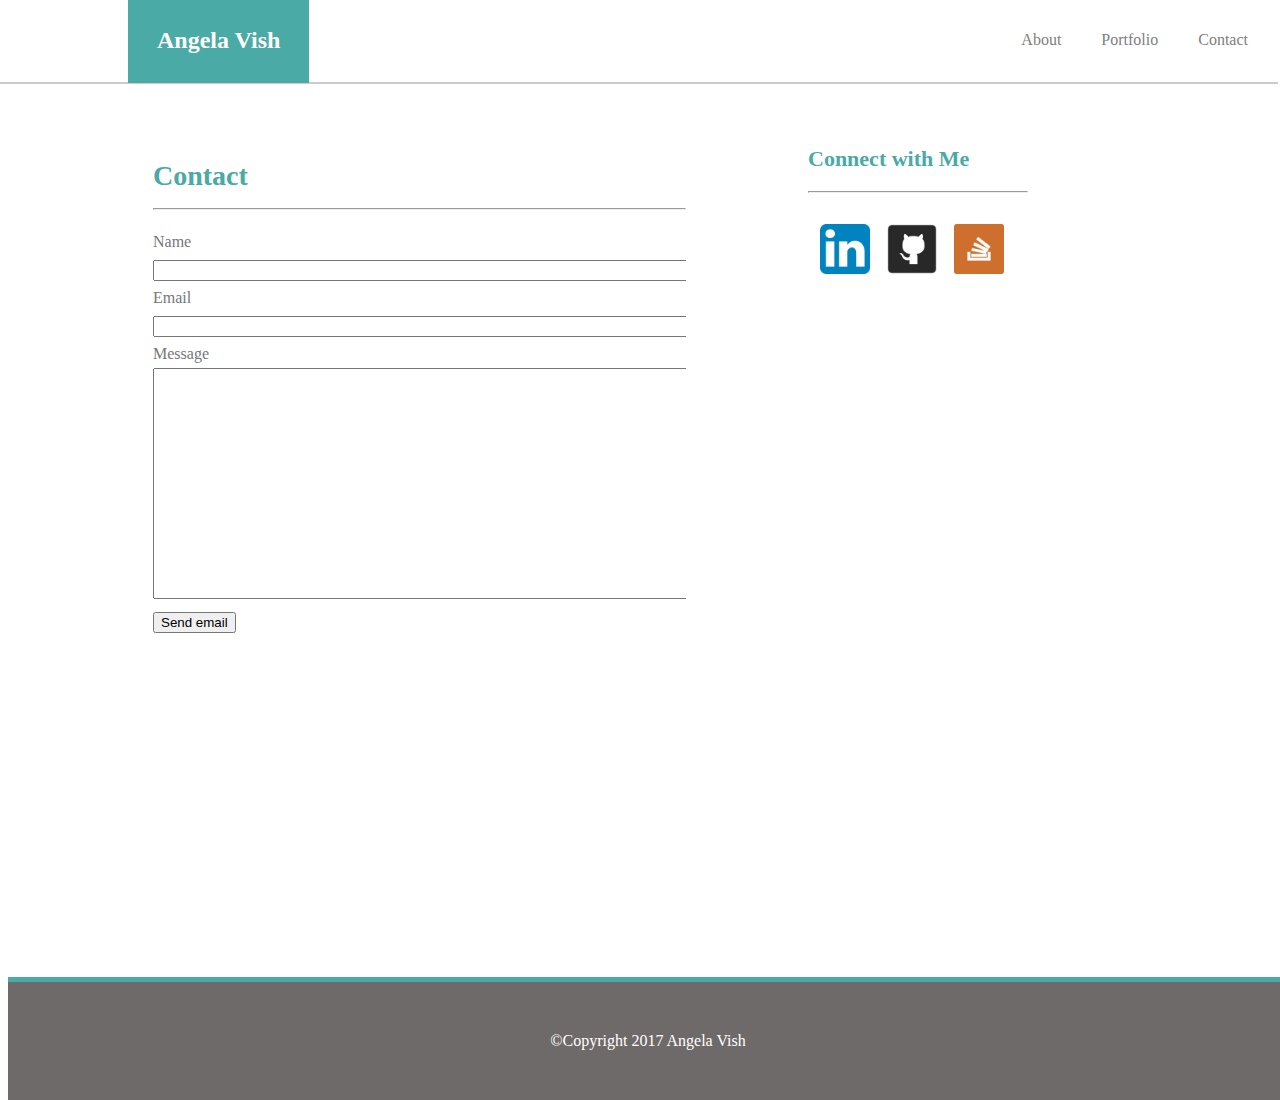
==== contact.html @ a8e756f0 "first push" ====
<!DOCTYPE html>
<html>
<head>
	<title>Contact Angela</title>
	<link rel="stylesheet" href="assets/css/style.css">
</head>
<body>
<div class="navbar">
	<ul>
		<li><a href="contact.html">Contact</a></li>
		<li><a href="portfolio.html">Portfolio</a></li>
		<li><a href="index.html">About</a></li>
	</ul>
<div id="name">Angela Vish</div></div>
<div id="headerbreak"></div>
<div class="wrapper3">
<h1>Contact</h1>
<hr>
<form id="contact_form" action="#" method="POST" enctype="multipart/form-data">
	<div class="row">
		<label for="name">Name</label><br />
		<input id="namebox" class="input" name="fname" type="text" value="" size="70" /><br />
	</div>
	<div class="row">
		<label for="email">Email</label><br />
		<input id="emailbox" class="input" name="email" type="text" value="" size="70" /><br />
	</div>
	<div class="row">
		<label for="messagebox">Message</label><br />
		<textarea id="message" class="input" name="message" rows="15" cols="70"></textarea><br />
	</div>
	<input id="submit_button" type="submit" value="Send email" />
</form>	
</div>
<section id="sociallinks" class="wrapper2">
		<h2>Connect with Me</h2>
			<hr>
			<ul>
				<li><a href="https://www.linkedin.com/in/angela-vish/"><img src="assets/images/linkedin.png" alt="linkedin" width="50" height="50" border="0"></a></li>
				<li><a href="https://github.com/avish2"><img src="assets/images/github.png" alt="github" width="50" height="50" border="0"></a></li>
				<li><a href="https://stackoverflow.com/users/8007182/angela-vish"><img src="assets/images/stack.png" alt="stack" width="50" height="50" border="0"></a></li>
			</ul>
	</section>					
</body>
	<footer id="footer2">
		&#169;Copyright 2017 Angela Vish
	</footer>
</html>
---- assets/css/style.css ----
* {
  box-sizing: border-box;
}
html { 
  background: url(http://hdwallpaperbackgrounds.net/wp-content/uploads/2016/07/white-background-10.jpg) no-repeat center center fixed; 
  -webkit-background-size: cover;
  -moz-background-size: cover;
  -o-background-size: cover;
  background-size: cover;
}
.navbar {
	position: fixed;
	background-color: white;
	width:100%;
	margin:-10px;
	z-index: 1000;
	border-bottom: 2px solid #cccccc;
}
.navbar ul {
	margin: 0;
	padding: 0;
}
.navbar ul li {
	list-style: none;
}
.navbar ul li a {
	color: gray;
	text-decoration: none;
	display: block;
	float: right;
	padding: 33px 10px;
	margin-right: 20px;
}
.navbar li + li {
    background:url('seperator.gif') no-repeat top left;
    padding-left: 10px
}
.navbar ul li a:hover {
	color: black;
}
#name {
	padding:29px;
	background-color: #4aaaa5; 
	width:auto;
	float: left;
	position: fixed;
	text-align: center;
	font-family: 'Georgia', Times, Times New Roman, serif; 
	font-size: 24px;
	font-variant: normal;
	font-weight: 700;
	color: white;
	margin-left: 130px;
}

.wrapper {
  width: 600px;
  padding-right: 37px;
  padding-bottom: 30px;
  margin: 115px;
  float:left;
  background-color: white;
  color:#777777;
}

p {
  margin-bottom: 20px;
  font-size: 18px;
  line-height: 28px;
  margin-left: 50px;
}

#content {
	background-color: #fff;
	margin-left: 50px;
	word-wrap: normal;
	color:#777777;
}

#jesse {
	width:275px;
	height:175px;
	float: left;
	margin-top: 15px;
	margin-right: 15px;
	margin-bottom: 15px;
	margin-left: 0px;
}
h1 {
	font-family: 'Georgia', Times, Times New Roman, serif;
	font-size: 28px;
	font-style: bold;
	font-variant: normal;
	font-weight: 700;
	line-height: 26.4px;
	color: #4aaaa5;
	margin-top: 40px;
}
h2 {
	font-family: 'Georgia', Times, Times New Roman, serif;
	font-size: 22px;
	font-variant: normal;
	font-weight: 550;
	line-height: 26.4px;
	color: #4aaaa5;
}
#sociallinks {
	background-color: white;
	margin-top: 115px;
	float:right;
	margin-right: 150px;
	margin-left: 770px;
	padding-top: 5px;
	padding-right: 15px;
	padding-bottom: 5px;
	padding-left: 30px;
	position:absolute;
}
.wrapper2 {
  width: 265px;
}
#sociallinks ul {
	list-style: none;
	display: inline;
}
#sociallinks ul li a {
	float: left;
	padding: 5px 5px;
	margin-left:7px;
}
#sociallinks ul li a:hover {
	zoom: 1;
}
#footer {
	width:100%;
    position: absolute;
    bottom: -700px;
    background-color: #6f6a6a;
    text-align: center;
    color:white;
    padding: 50px;
    border-top: 5px solid #4aaaa5;
}
form {
	margin:0;
	padding-left: 0px;
	padding-right:50px;
	padding-top: 10px;
	padding-bottom: 50px;
	overflow: auto;
	font-family: 'Georgia', Times, Times New Roman, serif;
	color: #777777;
	line-height:28px;
}	
.wrapper3 {
  width: 600px;
  padding-right: 37px;
  padding-bottom: 30px;
  padding-left: 30px;
  margin: 115px;
  float:left;
  background-color: white;
  color:#777777;
}
#footer2 {
	width:100%;
    position: absolute;
    bottom: -200px;
    background-color: #6f6a6a;
    text-align: center;
    color:white;
    padding: 50px;
    border-top: 5px solid #4aaaa5;
}
#wrapper4 {
	margin-top: 115px;
	float:left;
	margin-right: 150px;
	margin-left: 115px;
	padding-top: 10px;
	padding-right: 30px;
	padding-bottom: 40px;
	padding-left: 30px;
	list-style: none;
	width:600px;
	background-color: white;
}
#footer3 {
	width:100%;
    position: absolute;
    bottom: -550px;
    background-color: #6f6a6a;
    text-align: center;
    color:white;
    padding: 50px;
    border-top: 5px solid #4aaaa5;
}
.portimages1 {
	width: 200px;
	height: 200px;
	position: relative;
	margin-top: 10px;
	margin-right: 30px;
	margin-bottom: 10px;
	margin-left: 40px;
	float: left;
}
.portimages2 {
	width: 200px;
	height: 200px;
	position: relative;
	margin: 10px 30px;
	float: right;
}
h5 {
	font-family: 'Georgia', Times, Times New Roman, serif;
	font-size: 20px;
	padding: 10px 30px;
	background-color: #4aaaa5;
	position: absolute;
	top:338px;
	left: 193px;
	width: 200px;
	color:white;
}
h6 {
	font-family: 'Georgia', Times, Times New Roman, serif;
	font-size: 20px;
	padding: 10px 30px;
	background-color: #4aaaa5;
	position: absolute;
	top:325px;
	left: 463px;
	width: 200px;
	color: white;
}
h3 {
	font-family:'Georgia', Times, Times New Roman, serif;
	font-size: 20px;
	padding: 10px 30px;
	background-color: #4aaaa5;
	position: absolute;
	top:791px;
	left: 461px;
	width: 200px;
	color: white;
}
h4 {
	font-family: 'Georgia', Times, Times New Roman, serif;
	font-size: 20px;
	padding: 10px 30px;
	background-color: #4aaaa5;
	position: absolute;
	top:785px;
	left: 203px;
	width: 200px;
	color: white;
}
#bus {
	font-family: 'Georgia', Times, Times New Roman, serif;
	font-size: 20px;
	padding: 10px 30px;
	background-color: #4aaaa5;
	position: absolute;
	top:565px;
	left: 463px;
	width: 200px;
	color: white;
}
#gam {
	font-family: 'Georgia', Times, Times New Roman, serif;
	font-size: 20px;
	padding: 10px 30px;
	background-color: #4aaaa5;
	position: absolute;
	top:565px;
	left: 193px;
	width: 200px;
	color: white;
}
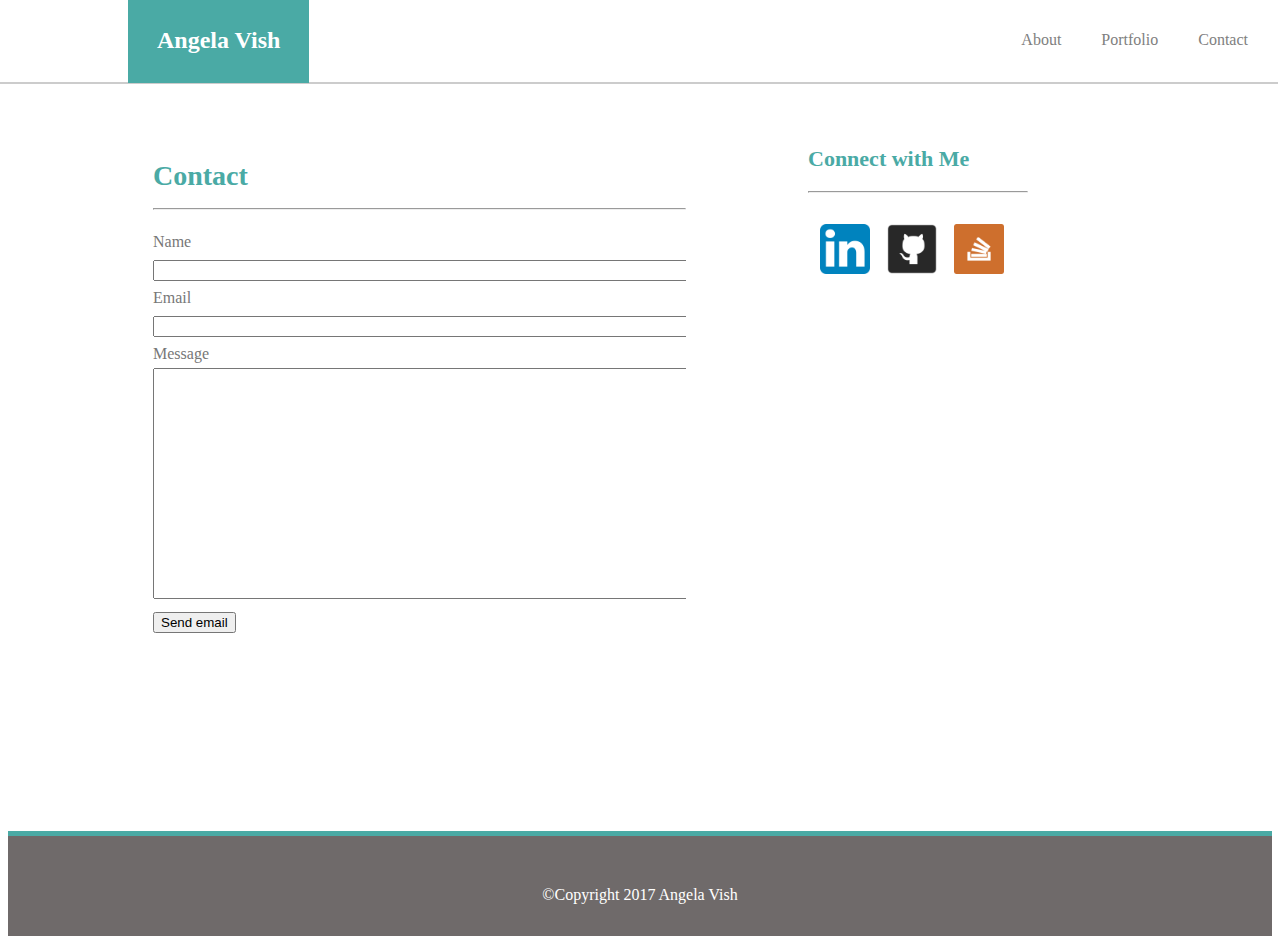
==== commit 118021b8: "graded commit" ====
--- a/contact.html
+++ b/contact.html
@@ -1,17 +1,21 @@
 <!DOCTYPE html>
 <html>
 <head>
-	<title>Contact Angela</title>
+	<title>Hire Angela</title>
 	<link rel="stylesheet" href="assets/css/style.css">
+	<meta name="viewport" content="width=device-width, initial-scale=1.0">
 </head>
 <body>
 <div class="navbar">
+<div id="name">Angela Vish</div>
+	<section id="navbuttons">
 	<ul>
 		<li><a href="contact.html">Contact</a></li>
 		<li><a href="portfolio.html">Portfolio</a></li>
 		<li><a href="index.html">About</a></li>
 	</ul>
-<div id="name">Angela Vish</div></div>
+	</section>
+	</div>
 <div id="headerbreak"></div>
 <div class="wrapper3">
 <h1>Contact</h1>
@@ -42,7 +46,7 @@
 			</ul>
 	</section>					
 </body>
-	<footer id="footer2">
+	<footer class="footer">
 		&#169;Copyright 2017 Angela Vish
 	</footer>
 </html>--- a/assets/css/style.css
+++ b/assets/css/style.css
@@ -134,7 +134,7 @@
 #footer {
 	width:100%;
     position: absolute;
-    bottom: -700px;
+    bottom: -1400px;
     background-color: #6f6a6a;
     text-align: center;
     color:white;
@@ -195,7 +195,7 @@
     padding: 50px;
     border-top: 5px solid #4aaaa5;
 }
-.portimages1 {
+.portimages {
 	width: 200px;
 	height: 200px;
 	position: relative;
@@ -204,13 +204,10 @@
 	margin-bottom: 10px;
 	margin-left: 40px;
 	float: left;
-}
-.portimages2 {
-	width: 200px;
-	height: 200px;
-	position: relative;
-	margin: 10px 30px;
-	float: right;
+
+}
+#portlink {
+	list-style-type: none;
 }
 h5 {
 	font-family: 'Georgia', Times, Times New Roman, serif;
@@ -278,3 +275,175 @@
 	width: 200px;
 	color: white;
 }
+.footer {
+		width: 100%;
+    	background-color: #6f6a6a;
+    	text-align: center;
+    	color: white;
+    	padding: 50px;
+    	border-top: 5px solid #4aaaa5;
+    	display: block;
+    	clear: both;
+    	height: 20px;}
+
+@media screen and (max-width: 980px) {
+	div.wrapper {
+		display: grid;
+		width: 40%;
+	}
+	#sociallinks {
+		margin:0px;
+		display:block;
+		margin-left: 10%;
+		margin-right: 10%;
+		margin-top: -700px;
+		position: initial;
+		margin-bottom: 50px;
+	}
+	.wrapper3 {
+		display: grid;
+		width: 40%;
+	}
+	#wrapper4 {
+		display: grid;
+		width: 40%;
+	}
+}
+
+@media screen and (max-width: 768px) {
+	body {
+  	margin: 0px;
+  	box-sizing: none;
+	}
+
+ 
+	div.wrapper {
+		display: grid;
+		width: 80%;
+		margin-left: 10%;
+		margin-right: 10%;
+	}
+	#jesse {
+		width: 100%;
+		height: auto;
+	}
+	#content {
+		vertical-align: center;
+
+	}
+	#footer {
+  		bottom: 0;
+  		margin-top: -100px;
+  		bottom: -1300px;
+  		margin-bottom: 0;
+  		padding-top: 50px;
+  		padding-bottom: 50px;
+	}
+	#footer3 {
+  		bottom: 0;
+  		margin-top: -100px;
+  		bottom: -500px;
+  		margin-bottom: 0;
+  		padding-top: 50px;
+  		padding-bottom: 50px;
+	}
+	#sociallinks {
+		margin:0px;
+		width: 80%;
+		display:block;
+		position: relative;
+		margin-left: 10%;
+		margin-right: 10%;
+		margin-top: 60px;
+		margin-bottom: 50px;
+	}
+	#wrapper4 {
+		width: 90%;
+		margin-left: 5%;
+		margin-right: 5%;
+		margin-top: 50px;
+		margin-bottom: 50px;
+	}
+	.wrapper3 {
+		width: 90%;
+		margin-left: 5%;
+		margin-right: 5%;
+		margin-top: 50px;
+		margin-bottom: 50px;
+	}
+}
+
+@media screen and (max-width: 640px) {
+	.navbar {
+		position: static; 
+		margin: 0;
+	}
+	#name {
+		display: grid;
+		width: 100%;
+		margin:0;
+		position: static;
+	}
+	#navbuttons {
+    width: 100%;
+    display: block;
+    height: 138px;
+    position: static;
+  }
+  .navbar ul li a {
+  	background-color: #fff;
+  	padding-top: 15px;
+  	padding-right: 12%;
+  	padding-bottom: 15px;
+  	padding-left: 12%;
+  	margin: 0;
+  }
+  	body {
+  	margin: 0px;
+  	box-sizing: none;
+	}
+
+ 
+	div.wrapper {
+		display: grid;
+		width: 80%;
+		margin-left: 10%;
+		margin-right: 10%;
+		margin-top: 50px;
+		margin-bottom: 0px;
+	}
+	.wrapper3 {
+		width: 80%;
+		margin-left: 10%;
+		margin-right: 10%;
+		margin-top: 50px;
+		margin-bottom: 0px;
+	}
+	form#contact_form {
+		padding: 5px;
+	}
+	#jesse {
+		width: 100%;
+		height: auto;
+	}
+	#content {
+		vertical-align: center;
+	}
+	#sociallinks {
+		margin:0px;
+		width: 80%;
+		display:block;
+		position: relative;
+		margin-left: 10%;
+		margin-right: 10%;
+		margin-top: 60px;
+		margin-bottom: 50px;
+	}
+	.portimages {
+		margin-left: 25%;
+		margin-right: 20%;
+	}
+	h3 {
+		margin-left: 25%;
+		margin-right: 20%;
+	}
